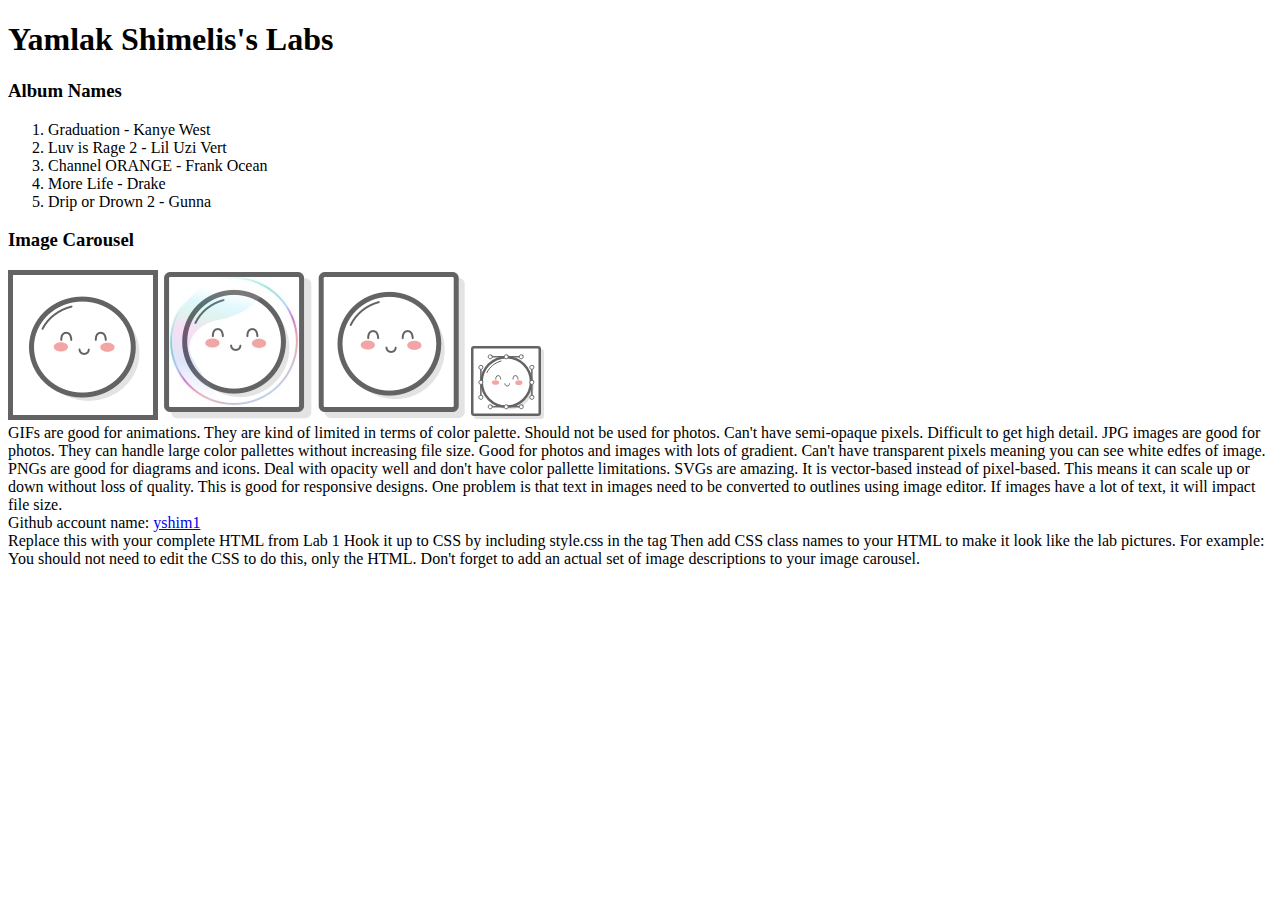
==== client/lab_2/index.html @ abdc590f "Linked stylesheet" ====
<!DOCTYPE html>
<html lang="en">
<head>
  <meta charset="UTF-8">
  <meta http-equiv="X-UA-Compatible" content="IE=edge">
  <meta name="viewport" content="width=device-width, initial-scale=1.0">
  <title>Yamlak Shimelis's Labs</title>
  <link rel="stylesheet" href="style.css">
</head>
<body>
  <div><!--Full width wrapper div-->
    <header><h1>Yamlak Shimelis's Labs</h1></header>
    <div><!--Container div-->
      <div> <!--Left div-->
        <header><h3>Album Names</h3></header>
        <ol>
          <li>Graduation - Kanye West</li>
          <li>Luv is Rage 2 - Lil Uzi Vert</li>
          <li>Channel ORANGE - Frank Ocean</li>
          <li>More Life - Drake</li>
          <li>Drip or Drown 2 - Gunna</li>
        </ol>
      </div>
      <div><!--Right div-->
        <header><h3>Image Carousel</h3></header>
        <div><!--div for images-->
          <img src="../../images-2-copy/mochi.gif" alt="mochi gif example">
          <img src="../../images-2-copy/mochi.jpg" alt="mochi jpg example">
          <img src="../../images-2-copy/mochi.png" alt="mochi png example">
          <img src="../../images-2-copy/mochi.svg" alt="mochi svg example">
        </div>
        <div><!--div for description box-->
          GIFs are good for animations. They are kind of limited in terms of 
          color palette. Should not be used for photos. Can't have semi-opaque
          pixels. Difficult to get high detail. JPG images are good for photos.
          They can handle large color pallettes without increasing file size. Good
          for photos and images with lots of gradient. Can't have transparent pixels
          meaning you can see white edfes of image. PNGs are good for diagrams and
          icons. Deal with opacity well and don't have color pallette limitations. 
          SVGs are amazing. It is vector-based instead of pixel-based. This means it
          can scale up or down without loss of quality. This is good for responsive
          designs. One problem is that text in images need to be converted to outlines
          using image editor. If images have a lot of text, it will impact file size.
        </div>
      </div>
    </div>
  </div>
  <footer>Github account name: <a href="https://github.com/yshim1" target="_blank" rel="noopener noreferrer">yshim1</a></footer>
</body>
</html>

Replace this with your complete HTML from Lab 1

Hook it up to CSS by including style.css in the <head> tag

Then add CSS class names to your HTML to make it look like the lab pictures.
For example: <div class="selector">

You should not need to edit the CSS to do this, only the HTML.

Don't forget to add an actual set of image descriptions to your image carousel.
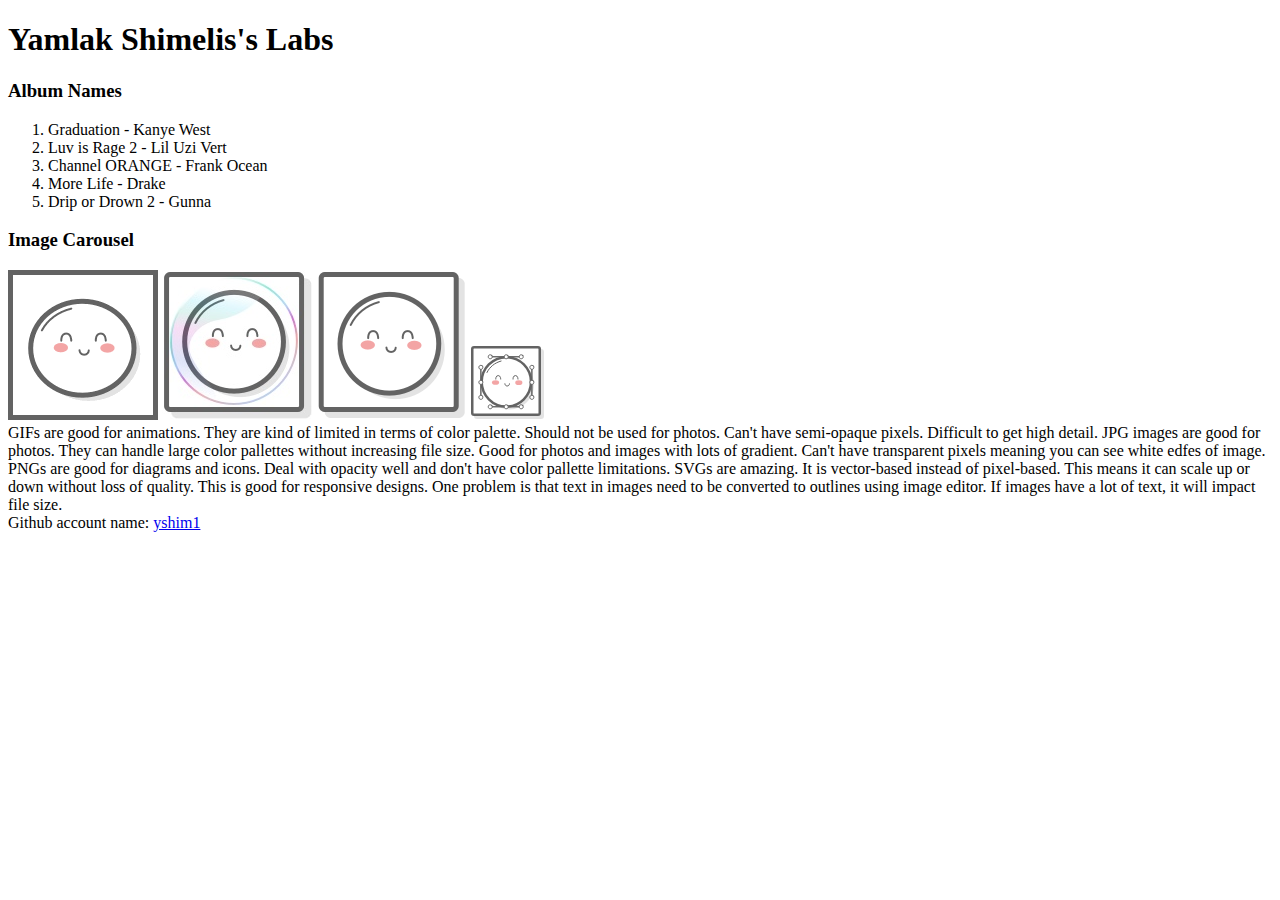
==== commit d704c0cd: "added most classes. completed 'first draft'" ====
--- a/client/lab_2/index.html
+++ b/client/lab_2/index.html
@@ -8,12 +8,12 @@
   <link rel="stylesheet" href="style.css">
 </head>
 <body>
-  <div><!--Full width wrapper div-->
-    <header><h1>Yamlak Shimelis's Labs</h1></header>
-    <div><!--Container div-->
-      <div> <!--Left div-->
+  <div class="wrapper"><!--Full width wrapper div-->
+    <header class="header"><h1>Yamlak Shimelis's Labs</h1></header>
+    <div class="container"><!--Container div-->
+      <div class="left_section box"> <!--Left div-->
         <header><h3>Album Names</h3></header>
-        <ol>
+        <ol class="box">
           <li>Graduation - Kanye West</li>
           <li>Luv is Rage 2 - Lil Uzi Vert</li>
           <li>Channel ORANGE - Frank Ocean</li>
@@ -21,15 +21,15 @@
           <li>Drip or Drown 2 - Gunna</li>
         </ol>
       </div>
-      <div><!--Right div-->
+      <div class="right_section box"><!--Right div-->
         <header><h3>Image Carousel</h3></header>
-        <div><!--div for images-->
+        <div class="grid"><!--div for images-->
           <img src="../../images-2-copy/mochi.gif" alt="mochi gif example">
           <img src="../../images-2-copy/mochi.jpg" alt="mochi jpg example">
           <img src="../../images-2-copy/mochi.png" alt="mochi png example">
           <img src="../../images-2-copy/mochi.svg" alt="mochi svg example">
         </div>
-        <div><!--div for description box-->
+        <div class = "box"><!--div for description box-->
           GIFs are good for animations. They are kind of limited in terms of 
           color palette. Should not be used for photos. Can't have semi-opaque
           pixels. Difficult to get high detail. JPG images are good for photos.
@@ -45,11 +45,11 @@
       </div>
     </div>
   </div>
-  <footer>Github account name: <a href="https://github.com/yshim1" target="_blank" rel="noopener noreferrer">yshim1</a></footer>
+  <footer class="footer">Github account name: <a href="https://github.com/yshim1" target="_blank" rel="noopener noreferrer">yshim1</a></footer>
 </body>
 </html>
 
-Replace this with your complete HTML from Lab 1
+<!--Replace this with your complete HTML from Lab 1
 
 Hook it up to CSS by including style.css in the <head> tag
 
@@ -58,4 +58,5 @@
 
 You should not need to edit the CSS to do this, only the HTML.
 
-Don't forget to add an actual set of image descriptions to your image carousel.+Don't forget to add an actual set of image descriptions to your image carousel.
+-->